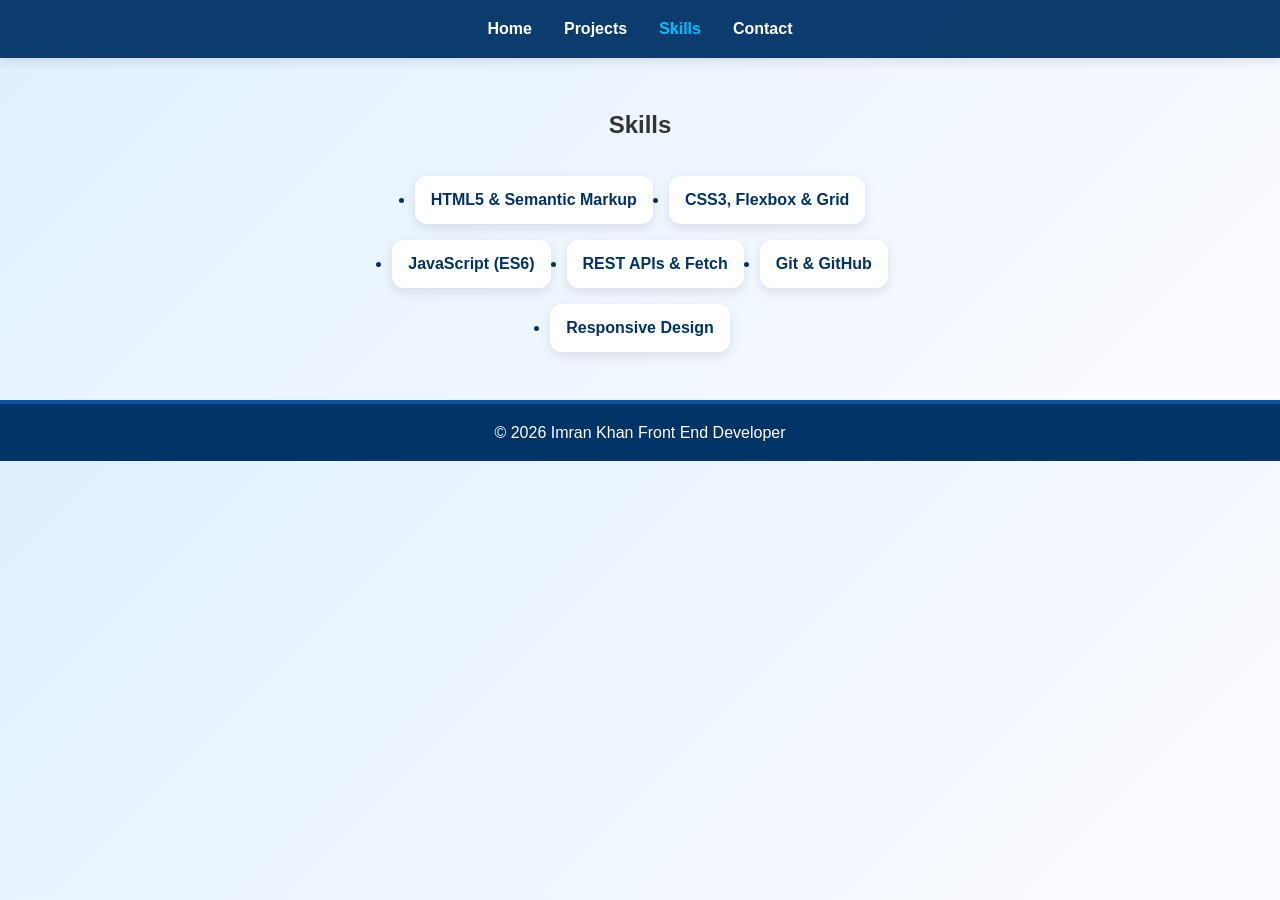
==== skills.html @ e2afc697 "First commit" ====
<!DOCTYPE html>
<html lang="en">
<head>
  <meta charset="UTF-8">
  <meta name="viewport" content="width=device-width, initial-scale=1.0">
  <title>Skills | Imran Khan</title>
  <link rel="stylesheet" href="stylesheet/style.css">
  <link rel="icon" href="images/favi.png">
  <link href="https://unpkg.com/aos@2.3.1/dist/aos.css" rel="stylesheet">
  <script src="js/script.js" defer></script>
</head>
<body>

<header>
  <nav>
    <ul class="nav">
      <li><a href="index.html">Home</a></li>
      <li><a href="projects.html">Projects</a></li>
      <li><a href="skills.html" aria-current="page">Skills</a></li>
      <li><a href="contact.html">Contact</a></li>
    </ul>
  </nav>
</header>

<main>
  <section class="skills-section" data-aos="fade-up">
    <h1>Skills</h1>
    <ul class="skills-list">
      <li>HTML5 & Semantic Markup</li>
      <li>CSS3, Flexbox & Grid</li>
      <li>JavaScript (ES6)</li>
      <li>REST APIs & Fetch</li>
      <li>Git & GitHub</li>
      <li>Responsive Design</li>
    </ul>
  </section>
</main>

<footer>
  <p>© 2026 Imran Khan Front End Developer</p>
</footer>

<script src="https://unpkg.com/aos@2.3.1/dist/aos.js"></script>
<script>
  AOS.init({ duration: 1000, once: true });
</script>
</body>
</html>
---- stylesheet/style.css ----
* {
    box-sizing: border-box;
    margin: 0;
    padding: 0;
}

body {
    font-family: 'Segoe UI', Tahoma, sans-serif;
    line-height: 1.6;
    color: #333;
    background: linear-gradient(135deg, #e0f0ff, #fdfcff);
    scroll-behavior: smooth;
}

/*  Header & Navigation  */
header {
    background: rgba(0,51,102,0.95);
    padding: 1rem 2rem;
    position: sticky;
    top: 0;
    z-index: 1000;
    box-shadow: 0 4px 10px rgba(0,0,0,0.1);
}

.nav {
    display: flex;
    justify-content: center;
    gap: 2rem;
    list-style: none;
}

.nav a {
    text-decoration: none;
    color: #fff;
    font-weight: 600;
    font-size: 1rem;
    transition: color 0.3s ease, transform 0.2s ease;
}

.nav a:hover,
.nav a[aria-current="page"] {
    color: #00bfff;
    transform: scale(1.05);
}

/*  Hero Section  */
.hero {
    text-align: center;
    padding: 6rem 1rem;
    background: linear-gradient(135deg, #00bfff33, #ffffffcc);
    border-radius: 25px;
    margin: 2rem auto;
    max-width: 900px;
    box-shadow: 0 12px 30px rgba(0,0,0,0.15);
    transition: transform 0.3s ease;
}

.hero:hover {
    transform: translateY(-5px);
}

.hero .profile-img {
    width: 180px;
    height: 180px;
    border-radius: 50%;
    border: 5px solid #003366;
    object-fit: cover;
    margin-bottom: 1rem;
    transition: transform 0.5s ease, box-shadow 0.3s ease;
}

.hero .profile-img:hover {
    transform: scale(1.1);
    box-shadow: 0 8px 20px rgba(0,0,0,0.3);
}

.hero h1 {
    font-size: 2.8rem;
    margin-bottom: 1rem;
}

.hero h1 span {
    color: #003366;
}

.hero p {
    font-size: 1.2rem;
    margin-bottom: 2rem;
}

.hero p span {
    font-weight: 600;
    color: #0055aa;
}

/*  Buttons  */
.btn {
    display: inline-block;
    padding: 0.8rem 2rem;
    background: #003366;
    color: #fff;
    font-weight: bold;
    border-radius: 12px;
    text-decoration: none;
    transition: background 0.3s ease, transform 0.3s ease;
}

.btn:hover {
    background: #0055aa;
    transform: translateY(-3px);
}

/*  About Section  */
.about {
    text-align: center;
    max-width: 700px;
    margin: 3rem auto;
    padding: 2.5rem;
    background: #fff;
    border-radius: 20px;
    box-shadow: 0 8px 25px rgba(0,0,0,0.12);
    transition: transform 0.3s ease, box-shadow 0.3s ease;
}

.about:hover {
    transform: translateY(-3px);
    box-shadow: 0 12px 30px rgba(0,0,0,0.15);
}

.about h2 {
    font-size: 2.2rem;
    color: #003366;
    margin-bottom: 1rem;
}

.about p {
    font-size: 1.1rem;
    color: #444;
}

/*  Projects Section  */
.projects-section {
    max-width: 1200px;
    margin: 3rem auto;
    padding: 0 1rem;
    text-align: center;
}

.projects-section h1 {
    text-align: center;
    margin-bottom: 1rem;
    color: #003366;
    font-size: 2.5rem;
}

.projects-section p {
    text-align: center;
    font-size: 1.1rem;
    color: #444;
    margin-bottom: 2rem;
}

.projects-grid {
    display: grid;
    grid-template-columns: repeat(auto-fit, minmax(280px, 1fr));
    gap: 2rem;
    justify-items: center;
}

.project-card {
    border-radius: 15px;
    padding: 1.5rem;
    background: linear-gradient(135deg, #ffffff, #e6f0ff);
    box-shadow: 0 6px 25px rgba(0,0,0,0.1);
    transition: transform 0.3s ease, box-shadow 0.3s ease, background 0.5s ease;
    text-align: left;
    width: 100%;
    max-width: 350px;
}

.project-card:hover {
    transform: translateY(-5px);
    box-shadow: 0 10px 30px rgba(0,0,0,0.2);
    background: linear-gradient(135deg, #e6f0ff, #d0e0ff);
}

.project-card h3 {
    margin-bottom: 0.5rem;
    color: #003366;
    font-size: 1.4rem;
}

.project-card p {
    color: #555;
    font-size: 0.95rem;
    margin-bottom: 0.8rem;
    min-height: 50px;
}

.project-card a {
    display: inline-block;
    margin-right: 0.5rem;
    margin-top: 0.5rem;
    padding: 0.5rem 1rem;
    border-radius: 10px;
    background: #003366;
    color: #fff;
    font-weight: 600;
    text-decoration: none;
    transition: background 0.3s ease, transform 0.3s ease;
}

.project-card a:hover {
    background: #0055aa;
    transform: translateY(-2px);
}

/*  Skills Section  */
.skills-section {
    max-width: 1000px;
    margin: 3rem auto;
    text-align: center;
}

.skills-list {
    max-width: 600px;
    margin: 2rem auto;
    display: flex;
    flex-wrap: wrap;
    gap: 1rem;
    justify-content: center;
}

.skills-list li {
    background: #fff;
    padding: 0.7rem 1rem;
    border-radius: 12px;
    box-shadow: 0 4px 12px rgba(0,0,0,0.1);
    font-weight: 600;
    color: #003366;
    transition: transform 0.3s ease, box-shadow 0.3s ease;
}

.skills-list li:hover {
    transform: translateY(-3px);
    box-shadow: 0 8px 20px rgba(0,0,0,0.15);
}

/*  Contact Section  */
.contact-section {
    max-width: 600px;
    margin: 3rem auto;
    text-align: center;
}

.contact-form {
    display: flex;
    flex-direction: column;
    gap: 1rem;
    background: #fff;
    padding: 2rem;
    border-radius: 20px;
    box-shadow: 0 8px 25px rgba(0,0,0,0.12);
    margin: 0 auto;
}

.contact-form label {
    font-weight: 600;
    color: #003366;
    text-align: left;
}

.contact-form input,
.contact-form textarea {
    padding: 0.7rem;
    border-radius: 10px;
    border: 1px solid #ccc;
    font-size: 1rem;
    width: 100%;
}

.contact-form button {
    padding: 0.8rem;
    border: none;
    border-radius: 12px;
    background: #003366;
    color: #fff;
    font-weight: bold;
    cursor: pointer;
    transition: background 0.3s ease, transform 0.3s ease;
}

.contact-form button:hover {
    background: #0055aa;
    transform: translateY(-2px);
}

/*  Footer  */
footer {
    background: #003366;
    color: #fff;
    text-align: center;
    padding: 1rem;
    margin-top: 3rem;
    border-top: 4px solid #0055aa;
    font-weight: 500;
}

/*  Responsive  */
@media (max-width: 768px) {
    .nav {
        flex-direction: column;
        gap: 1rem;
    }

    .hero h1 {
        font-size: 2rem;
    }

    .hero p {
        font-size: 1rem;
    }

    .project-card {
        padding: 1rem;
        max-width: 100%;
    }

    .skills-list {
        flex-direction: column;
    }
}
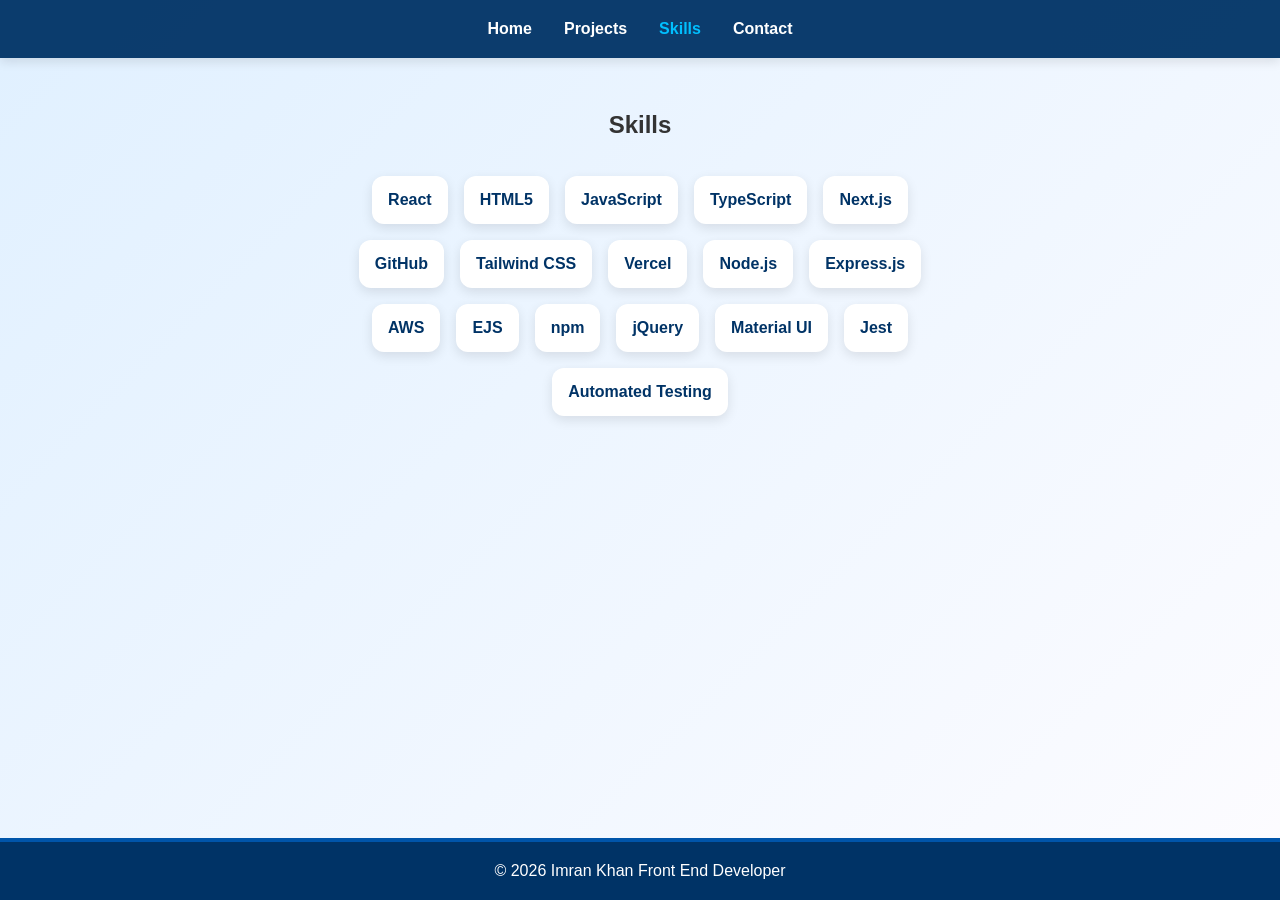
==== commit d2e3d1d2: "improve responsive skills section" ====
--- a/skills.html
+++ b/skills.html
@@ -22,16 +22,27 @@
   </nav>
 </header>
 
-<main>
+<main class="main">
   <section class="skills-section" data-aos="fade-up">
     <h1>Skills</h1>
     <ul class="skills-list">
-      <li>HTML5 & Semantic Markup</li>
-      <li>CSS3, Flexbox & Grid</li>
-      <li>JavaScript (ES6)</li>
-      <li>REST APIs & Fetch</li>
-      <li>Git & GitHub</li>
-      <li>Responsive Design</li>
+      <li>React</li>
+      <li>HTML5</li>
+      <li>JavaScript</li>
+      <li>TypeScript</li>
+      <li>Next.js</li>
+      <li>GitHub</li>
+      <li>Tailwind CSS</li>
+      <li>Vercel</li>
+      <li>Node.js</li>
+      <li>Express.js</li>
+      <li>AWS</li>
+      <li>EJS</li>
+      <li>npm</li>
+      <li>jQuery</li>
+      <li>Material UI</li>
+      <li>Jest</li>
+      <li>Automated Testing</li>
     </ul>
   </section>
 </main>
--- a/stylesheet/style.css
+++ b/stylesheet/style.css
@@ -10,6 +10,9 @@
     color: #333;
     background: linear-gradient(135deg, #e0f0ff, #fdfcff);
     scroll-behavior: smooth;
+    min-height: 100vh;
+    display: flex;
+    flex-direction: column;
 }
 
 /*  Header & Navigation  */
@@ -216,6 +219,9 @@
 }
 
 /*  Skills Section  */
+.main {
+    flex: 1;
+}
 .skills-section {
     max-width: 1000px;
     margin: 3rem auto;
@@ -229,6 +235,7 @@
     flex-wrap: wrap;
     gap: 1rem;
     justify-content: center;
+    list-style: none;
 }
 
 .skills-list li {
@@ -327,6 +334,11 @@
     }
 
     .skills-list {
-        flex-direction: column;
-    }
-}
+        gap: 0.5rem;
+    }
+    .skills-list li {
+        padding: 0.3rem 0.5rem;
+        font-size: 0.85rem;
+        width: auto;
+    }
+}
